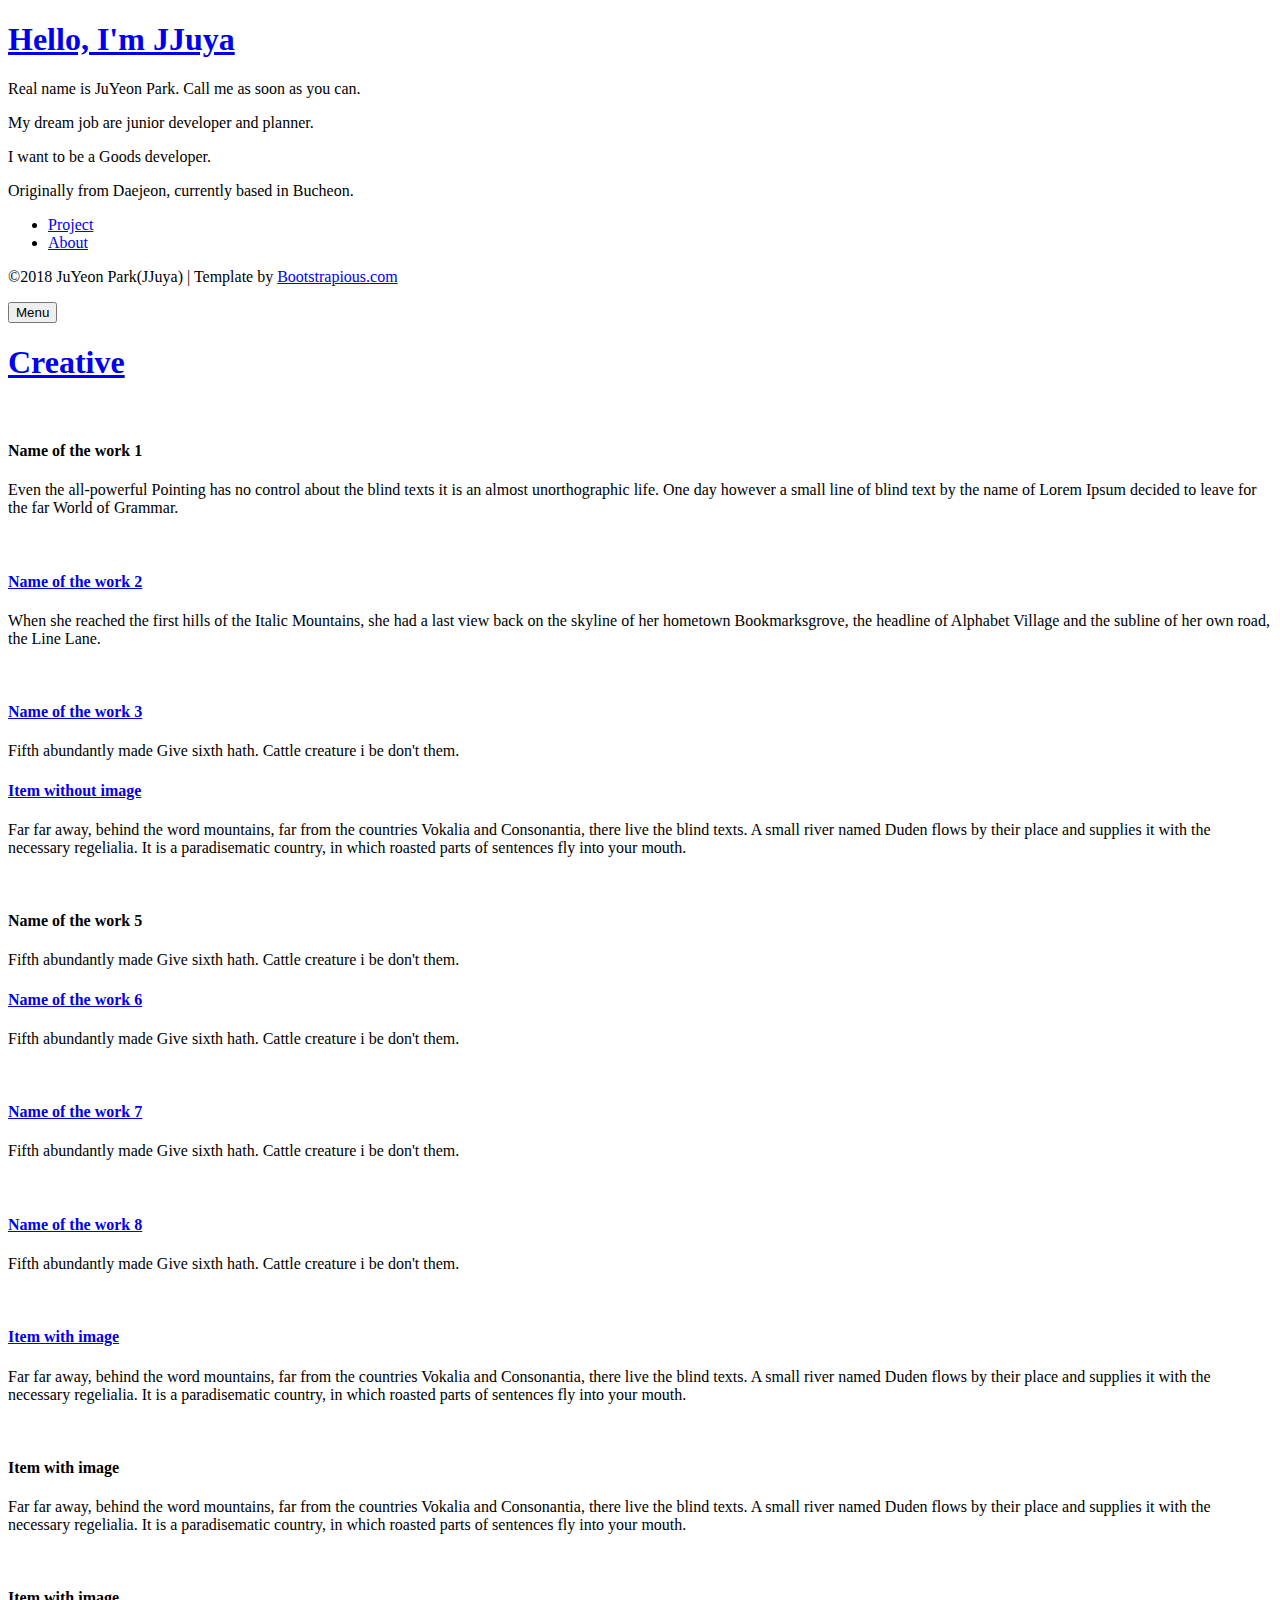
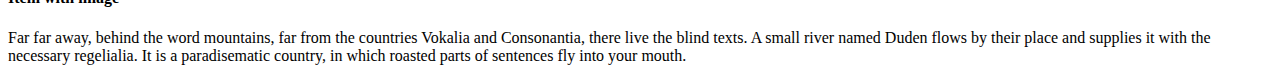
==== index.html @ 02f32a66 "Edit sidebar and fabicon" ====
<!DOCTYPE html>
<html>
</html>
<head>
  <meta charset="utf-8">
  <meta http-equiv="X-UA-Compatible" content="IE=edge">
  <title>Hello, I'm JJuya</title>
  <meta name="description" content="">
  <meta name="viewport" content="width=device-width, initial-scale=1">
  <meta name="robots" content="all,follow">
  <!-- Bootstrap CSS-->
  <link rel="stylesheet" href="vendor/bootstrap/css/bootstrap.min.css">
  <!-- Font Awesome CSS-->
  <link rel="stylesheet" href="vendor/font-awesome/css/font-awesome.min.css">
  <!-- Google fonts - jejugothic-->
  <link rel="stylesheet" href="https://fonts.googleapis.com/earlyaccess/jejugothic.css">
  <!-- owl carousel-->
  <link rel="stylesheet" href="vendor/owl.carousel/assets/owl.carousel.css">
  <link rel="stylesheet" href="vendor/owl.carousel/assets/owl.theme.default.css">
  <!-- theme stylesheet-->
  <link rel="stylesheet" href="css/style.blue.css" id="theme-stylesheet">
  <!-- Custom stylesheet - for your changes-->
  <link rel="stylesheet" href="css/custom.css">
  <!-- Favicon-->
  <link rel="shortcut icon" href="img/favicon.png">
  <!-- Tweaks for older IEs--><!--[if lt IE 9]>
    <script src="https://oss.maxcdn.com/html5shiv/3.7.3/html5shiv.min.js"></script>
    <script src="https://oss.maxcdn.com/respond/1.4.2/respond.min.js"></script><![endif]-->
</head>
<body>
  <div id="all">
    <div class="container-fluid">
      <div class="row row-offcanvas row-offcanvas-left">
        <!--   *** SIDEBAR ***-->
        <div id="sidebar" class="col-md-4 col-lg-3 sidebar-offcanvas">
          <div class="sidebar-content">
            <h1 class="sidebar-heading"> <a href="index.html">Hello, I'm JJuya</a></h1>
            <p class="sidebar-p">Real name is JuYeon Park. Call me as soon as you can. </p>
            <p class="sidebar-p">My dream job are junior developer and planner. </p>
            <p class="sidebar-p">I want to be a Goods developer. </p>
            <p class="sidebar-p">Originally from Daejeon, currently based in Bucheon. </p>
            <ul class="sidebar-menu">
                <!-- Link-->
                <li class="sidebar-item"><a href="index.html" class="sidebar-link active">Project</a></li>
                <!-- Link-->
                <li class="sidebar-item"><a href="about.html" class="sidebar-link">About</a></li>
            </ul>
            <p class="social">
              <a href="https://www.facebook.com/jjuya9381" data-animate-hover="pulse" class="external facebook"><i class="fa fa-facebook"></i></a>
              <a href="https://www.instagram.com/jju_park/" title="" class="external instagram"><i class="fa fa-instagram"></i></a>
              <a href="https://github.com/jjuya" data-animate-hover="pulse" class="external git"><i class="fa fa-git"></i></a>
            </p>
            <div class="copyright text-center text-md-left">
              <p class="credit">&copy;2018 JuYeon Park(JJuya) | Template by <a href="http://bootstrapious.com/portfolio-themes" class="external">Bootstrapious.com</a></p>
              <!-- Please do not remove the backlink to us, unless you support the development at http://bootstrapious.com/donate. It is part of the license conditions. Thanks for understanding :)        -->
            </div>
          </div>
        </div>
        <!--   *** SIDEBAR END ***  -->
        <!--   *** PORTFOLIO ***-->
        <div class="col-md-8 col-lg-9 content-column">
          <div class="small-navbar d-flex d-md-none">
            <button type="button" data-toggle="offcanvas" class="btn btn-outline-primary"> <i class="fa fa-align-left mr-2"></i>Menu</button>
            <h1 class="small-navbar-heading"> <a href="index.html">Creative </a></h1>
          </div>
          <div class="grid row">
            <div class="col-md-6 col-lg-3 grid-item">
              <div class="box-masonry"> <a href="detail.html" title="" class="box-masonry-image with-hover-overlay"><img src="img/portfolio/a4-paper.jpg" alt="" class="img-fluid"></a>
                <div class="box-masonry-hover-text-header"> <a href="detail.html" class="tile-link">  </a>
                  <h4>Name of the work 1</h4>
                  <div class="box-masonry-desription">
                    <p>Even the all-powerful Pointing has no control about the blind texts it is an almost unorthographic life. One day however a small line of blind text by the name of Lorem Ipsum decided to leave for the far World of Grammar. </p>
                  </div>
                </div>
              </div>
            </div>
            <div class="col-md-6 col-lg-3 grid-item">
              <div class="box-masonry"> <a href="detail.html" title="" class="box-masonry-image with-hover-overlay with-hover-icon"><img src="img/portfolio/business-card-26.jpg" alt="" class="img-fluid"></a>
                <div class="box-masonry-text">
                  <h4> <a href="detail.html">Name of the work 2</a></h4>
                  <div class="box-masonry-desription">
                    <p> When she reached the first hills of the Italic Mountains, she had a last view back on the skyline of her hometown Bookmarksgrove, the headline of Alphabet Village and the subline of her own road, the Line Lane.</p>
                  </div>
                </div>
              </div>
            </div>
            <div class="col-md-6 col-lg-3 grid-item">
              <div class="box-masonry"> <a href="detail.html" title="" class="box-masonry-image with-hover-overlay with-hover-icon"><img src="img/portfolio/gravity-paper.jpg" alt="" class="img-fluid"></a>
                <div class="box-masonry-text">
                  <h4> <a href="detail.html">Name of the work 3</a></h4>
                  <div class="box-masonry-desription">
                    <p>Fifth abundantly made Give sixth hath. Cattle creature i be don't them.</p>
                  </div>
                </div>
              </div>
            </div>
            <div class="col-md-6 col-lg-3 grid-item">
              <div class="box-masonry">
                <div class="box-masonry-text">
                  <h4> <a href="detail.html">Item without image</a></h4>
                  <div class="box-masonry-desription">
                    <p>Far far away, behind the word mountains, far from the countries Vokalia and Consonantia, there live the blind texts.  A small river named Duden flows by their place and supplies it with the necessary regelialia. It is a paradisematic country, in which roasted parts of sentences fly into your mouth.</p>
                  </div>
                </div>
              </div>
            </div>
            <div class="col-md-6 col-lg-3 grid-item">
              <div class="box-masonry"> <a href="detail.html" title="" class="box-masonry-image with-hover-overlay"><img src="img/portfolio/business-card.jpg" alt="" class="img-fluid"></a>
                <div class="box-masonry-hover-text-header"> <a href="detail.html" class="tile-link">  </a>
                  <h4>Name of the work 5</h4>
                  <div class="box-masonry-desription">
                    <p>Fifth abundantly made Give sixth hath. Cattle creature i be don't them.</p>
                  </div>
                </div>
              </div>
            </div>
            <div class="col-md-6 col-lg-3 grid-item">
              <div class="box-masonry">
                <div class="box-masonry-text">
                  <h4> <a href="detail.html">Name of the work 6</a></h4>
                  <div class="box-masonry-desription">
                    <p>Fifth abundantly made Give sixth hath. Cattle creature i be don't them.</p>
                  </div>
                </div>
              </div>
            </div>
            <div class="col-md-6 col-lg-3 grid-item">
              <div class="box-masonry"> <a href="detail.html" title="" class="box-masonry-image with-hover-overlay with-hover-icon"><img src="img/portfolio/label-clothes.jpg" alt="" class="img-fluid"></a>
                <div class="box-masonry-text">
                  <h4> <a href="detail.html">Name of the work 7</a></h4>
                  <div class="box-masonry-desription">
                    <p>Fifth abundantly made Give sixth hath. Cattle creature i be don't them.</p>
                  </div>
                </div>
              </div>
            </div>
            <div class="col-md-6 col-lg-3 grid-item">
              <div class="box-masonry"> <a href="detail.html" title="" class="box-masonry-image with-hover-overlay with-hover-icon"><img src="img/portfolio/ipad-air-2.jpg" alt="" class="img-fluid"></a>
                <div class="box-masonry-text">
                  <h4> <a href="detail.html">Name of the work 8</a></h4>
                  <div class="box-masonry-desription">
                    <p>Fifth abundantly made Give sixth hath. Cattle creature i be don't them.</p>
                  </div>
                </div>
              </div>
            </div>
            <div class="col-md-6 col-lg-3 grid-item">
              <div class="box-masonry"> <a href="detail.html" title="" class="box-masonry-image with-hover-overlay with-hover-icon"><img src="img/portfolio/envelope-brand.jpg" alt="" class="img-fluid"></a>
                <div class="box-masonry-text">
                  <h4> <a href="detail.html">Item with image</a></h4>
                  <div class="box-masonry-desription">
                    <p>Far far away, behind the word mountains, far from the countries Vokalia and Consonantia, there live the blind texts.  A small river named Duden flows by their place and supplies it with the necessary regelialia. It is a paradisematic country, in which roasted parts of sentences fly into your mouth.</p>
                  </div>
                </div>
              </div>
            </div>
            <div class="col-md-6 col-lg-3 grid-item">
              <div class="box-masonry"> <a href="detail.html" title="" class="box-masonry-image with-hover-overlay"><img src="img/portfolio/trifold.jpg" alt="" class="img-fluid"></a>
                <div class="box-masonry-hover-text-header"> <a href="detail.html" class="tile-link">  </a>
                  <h4>Item with image</h4>
                  <div class="box-masonry-desription">
                    <p>Far far away, behind the word mountains, far from the countries Vokalia and Consonantia, there live the blind texts.  A small river named Duden flows by their place and supplies it with the necessary regelialia. It is a paradisematic country, in which roasted parts of sentences fly into your mouth.</p>
                  </div>
                </div>
              </div>
            </div>
            <div class="col-md-6 col-lg-3 grid-item">
              <div class="box-masonry"> <a href="detail.html" title="" class="box-masonry-image with-hover-overlay"><img src="img/portfolio/paper-presentation.jpg" alt="" class="img-fluid"></a>
                <div class="box-masonry-hover-text-header"> <a href="detail.html" class="tile-link">  </a>
                  <h4>Item with image</h4>
                  <div class="box-masonry-desription">
                    <p>Far far away, behind the word mountains, far from the countries Vokalia and Consonantia, there live the blind texts.  A small river named Duden flows by their place and supplies it with the necessary regelialia. It is a paradisematic country, in which roasted parts of sentences fly into your mouth.</p>
                  </div>
                </div>
              </div>
            </div>
          </div>
        </div>
        <!--   *** PORTFOLIO END ***-->
      </div>
    </div>
  </div>
  <!-- JavaScript files-->
  <script src="vendor/jquery/jquery.min.js"></script>
  <script src="vendor/popper.js/umd/popper.min.js"> </script>
  <script src="vendor/bootstrap/js/bootstrap.min.js"></script>
  <script src="vendor/jquery.cookie/jquery.cookie.js"> </script>
  <script src="vendor/owl.carousel/owl.carousel.min.js"></script>
  <script src="vendor/masonry-layout/masonry.pkgd.min.js"></script>
  <script src="js/front.js"></script>
</body>
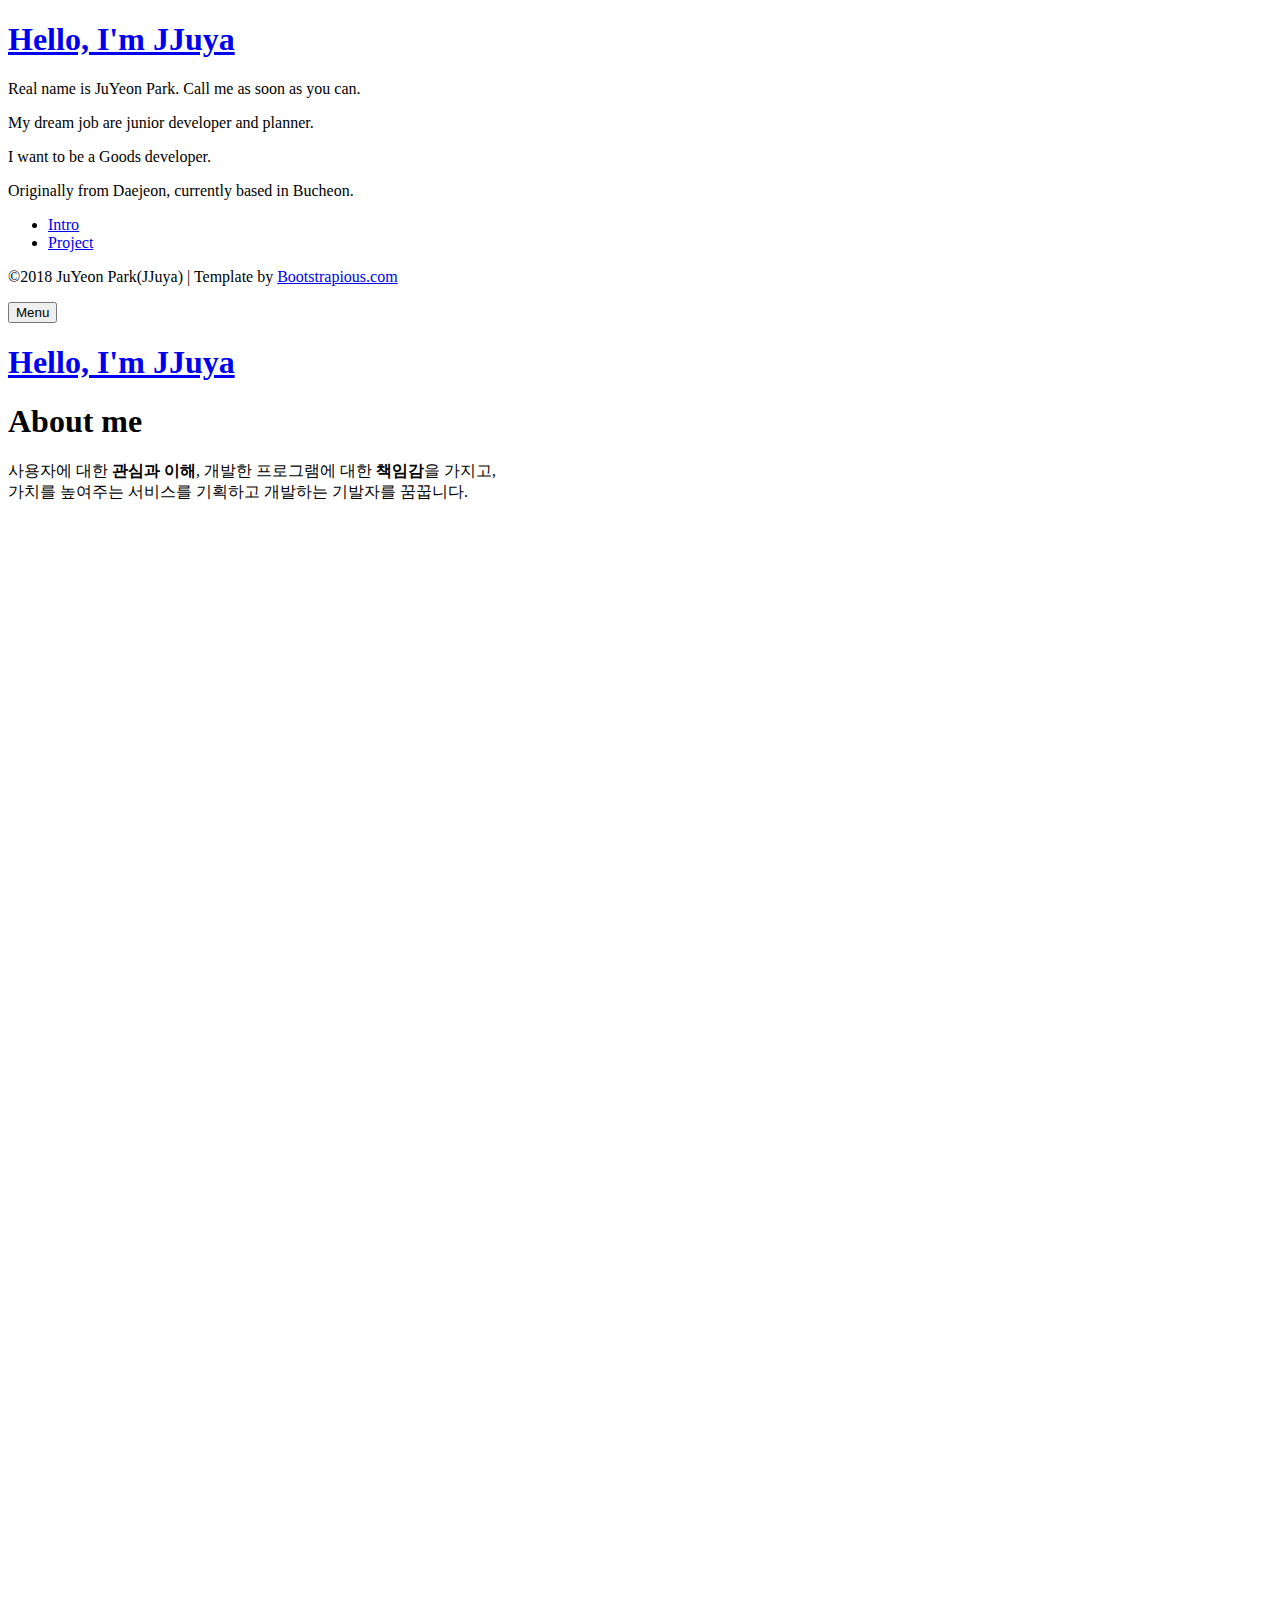
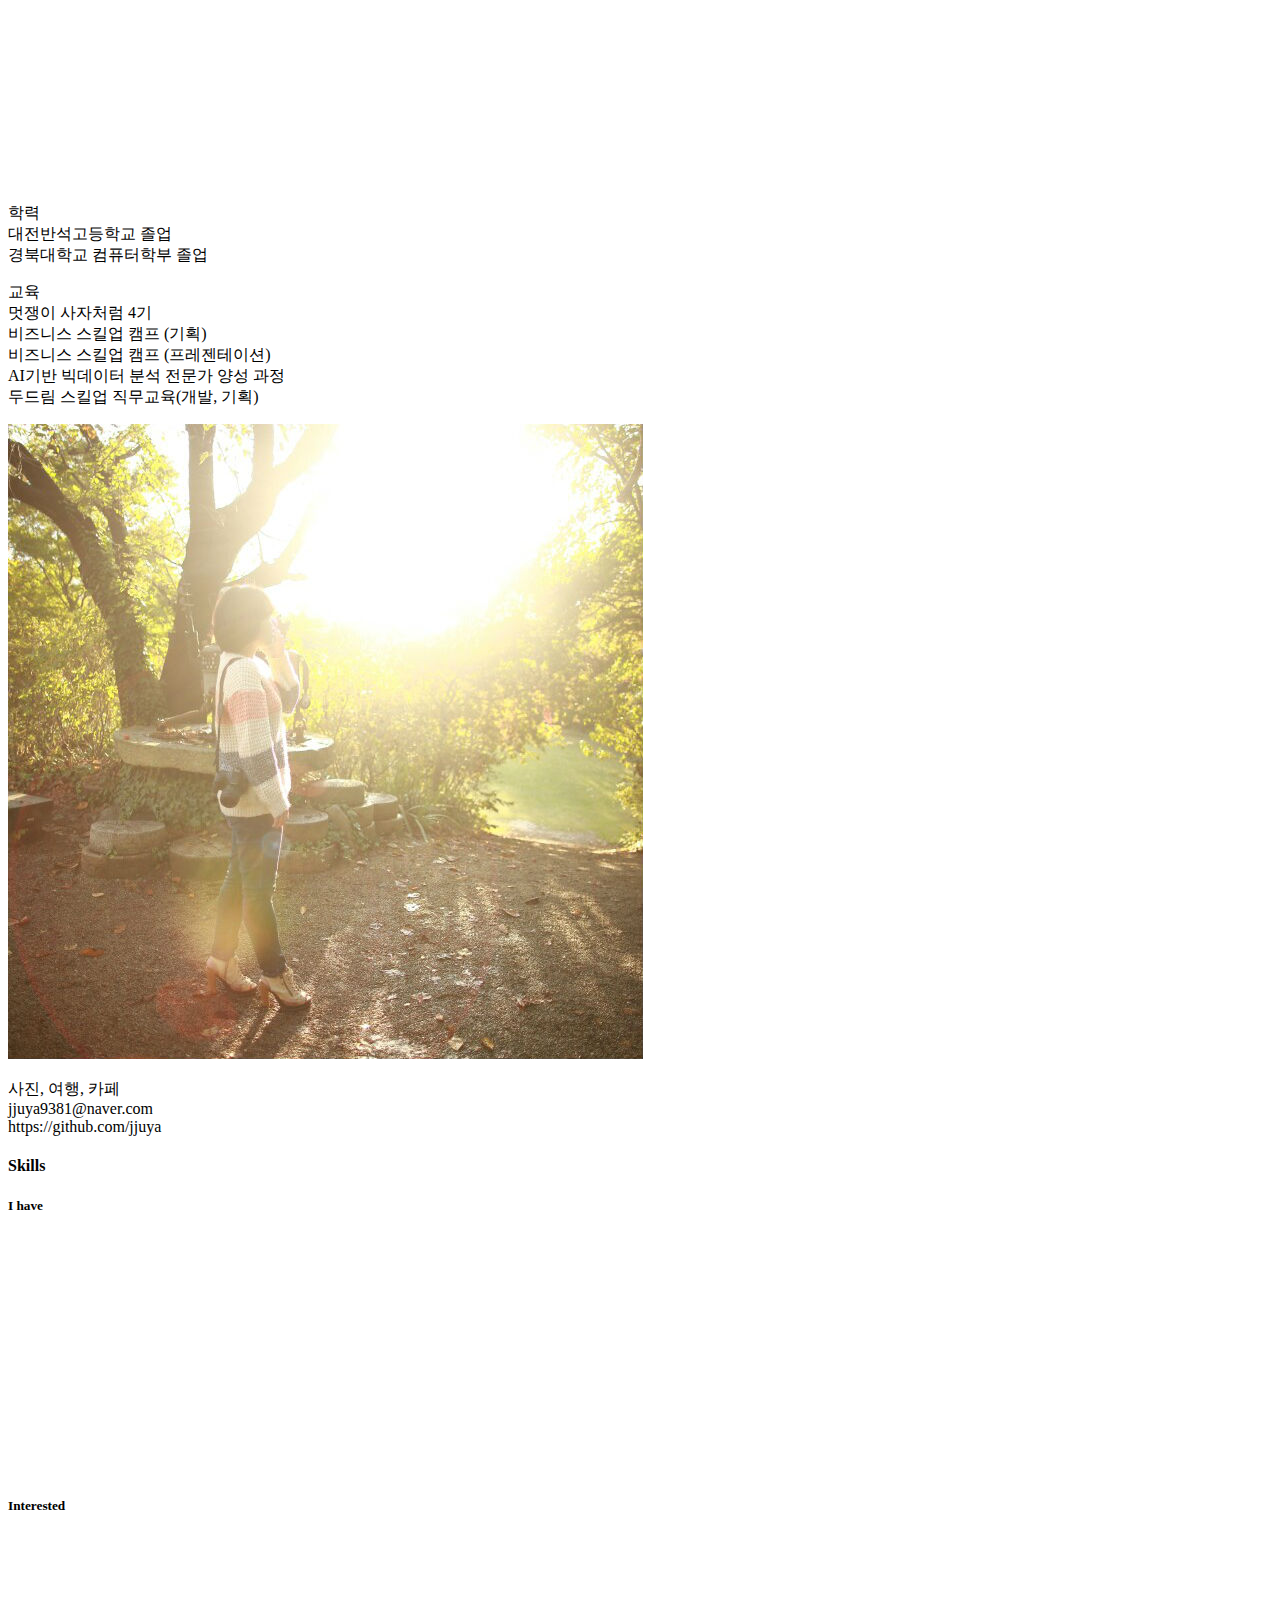
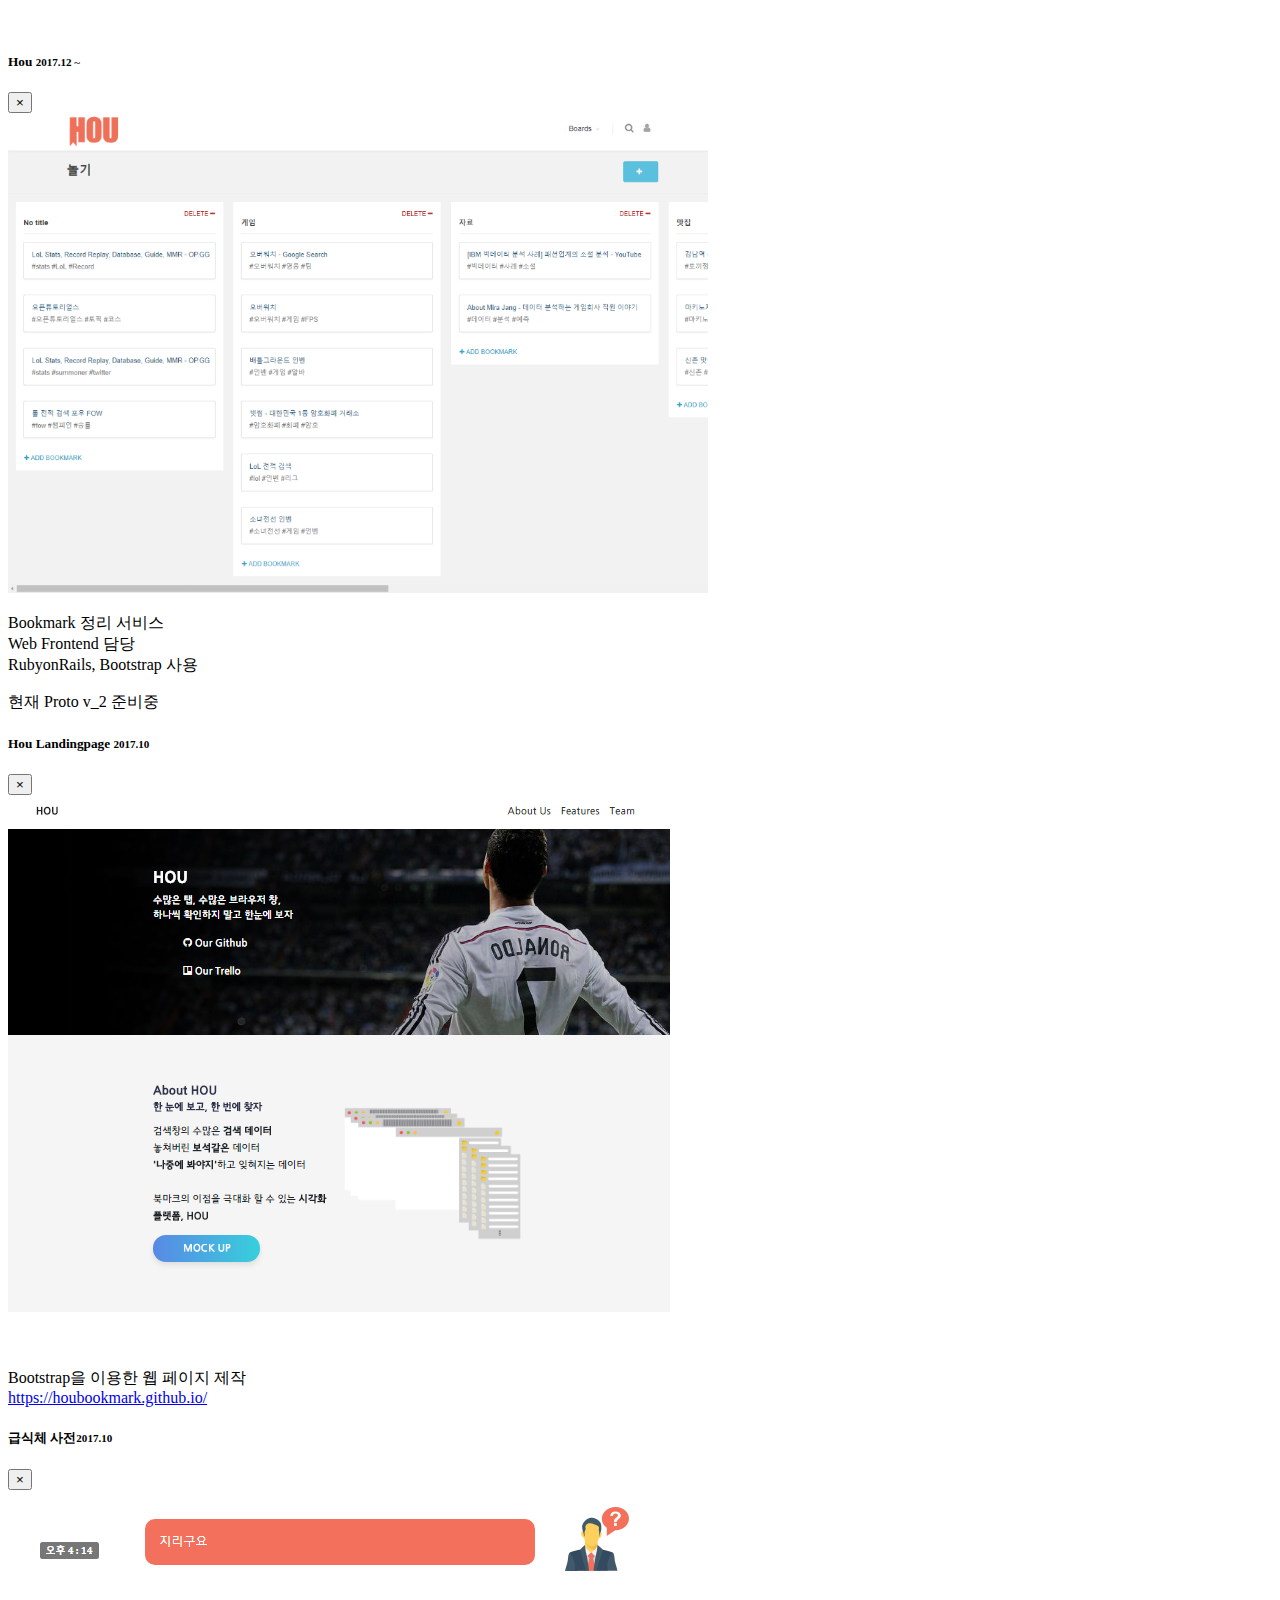
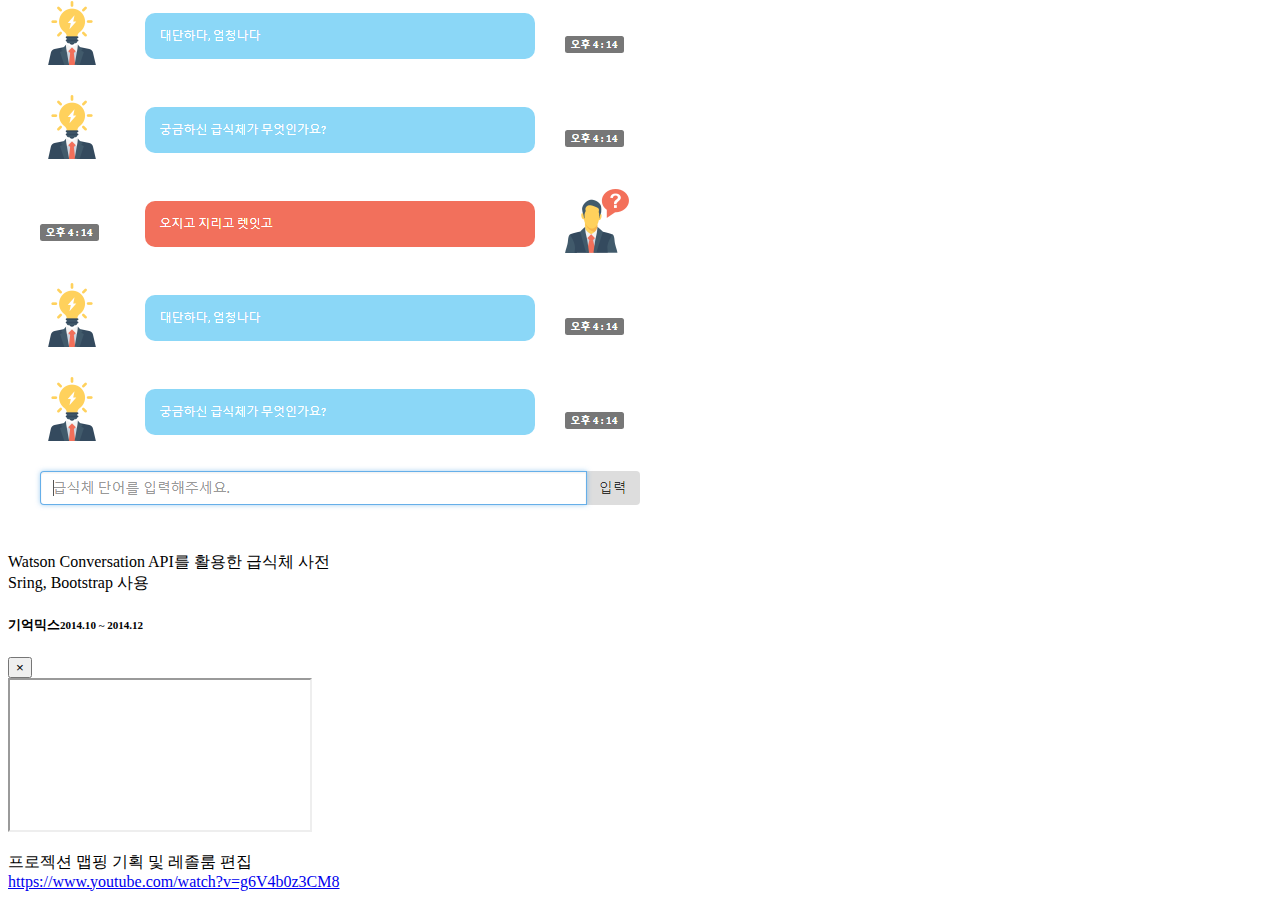
==== commit 265bcdf3: "edit onpage" ====
--- a/index.html
+++ b/index.html
@@ -40,14 +40,12 @@
             <p class="sidebar-p">I want to be a Goods developer. </p>
             <p class="sidebar-p">Originally from Daejeon, currently based in Bucheon. </p>
             <ul class="sidebar-menu">
-                <!-- Link-->
-                <li class="sidebar-item"><a href="index.html" class="sidebar-link active">Project</a></li>
-                <!-- Link-->
-                <li class="sidebar-item"><a href="about.html" class="sidebar-link">About</a></li>
+              <li class="sidebar-item"><a href="#!" class="sidebar-link active" id="introBtn" onclick="intro_click();">Intro</a></li>
+              <li class="sidebar-item"><a href="#!" class="sidebar-link" id="projectsBtn" onclick="projects_click();">Project</a></li>
             </ul>
             <p class="social">
               <a href="https://www.facebook.com/jjuya9381" data-animate-hover="pulse" class="external facebook"><i class="fa fa-facebook"></i></a>
-              <a href="https://www.instagram.com/jju_park/" title="" class="external instagram"><i class="fa fa-instagram"></i></a>
+              <a href="https://www.instagram.com/jju_park/" data-animate-hover="pulse" class="external instagram"><i class="fa fa-instagram"></i></a>
               <a href="https://github.com/jjuya" data-animate-hover="pulse" class="external git"><i class="fa fa-git"></i></a>
             </p>
             <div class="copyright text-center text-md-left">
@@ -57,119 +55,204 @@
           </div>
         </div>
         <!--   *** SIDEBAR END ***  -->
+
+        
+        <!--   *** ABOUT ***-->
+        <div class="col-md-8 col-lg-9 content-column white-background" id="indexPage" >
+          <!-- small nav -->
+          <div class="small-navbar d-flex d-md-none">
+            <button type="button" data-toggle="offcanvas" class="btn btn-outline-primary"> <i class="fa fa-align-left mr-2"></i>Menu</button>
+            <h1 class="small-navbar-heading"> <a href="index.html">Hello, I'm JJuya</a></h1>
+          </div>
+
+          <section id="about">
+            <div class="row">
+              <div class="col-xl-11">
+                <div class="content-column-content">
+                  <h1>About me</h1>
+                  <p class="lead">
+                    사용자에 대한 <strong>관심과 이해</strong>, 개발한 프로그램에 대한 <strong>책임감</strong>을 가지고,<br>
+                    가치를 높여주는 서비스를 기획하고 개발하는 기발자를 꿈꿉니다.
+                  </p>
+
+                  <!-- info and chart -->
+                  <div class="row">
+                    <div class="col-md-4 col-sm-4">
+                      <canvas id="myChart" width="555" height="555"></canvas>
+                    </div>
+
+                    <div class="col-md-5 col-sm-5">
+                      <p>
+                        <i class="fa fa-graduation-cap"></i> 학력
+                        <br>
+                        대전반석고등학교 졸업
+                        <br>
+                        경북대학교 컴퓨터학부 졸업
+                      </p>
+                      <p>
+                        <i class="fa fa-book"></i> 교육
+                        <br>
+                        멋쟁이 사자처럼 4기
+                        <br>
+                        비즈니스 스킬업 캠프 (기획)
+                        <br>
+                        비즈니스 스킬업 캠프 (프레젠테이션)
+                        <br>
+                        AI기반 빅데이터 분석 전문가 양성 과정
+                        <br>
+                        두드림 스킬업 직무교육(개발, 기획)
+                      </p>                     
+                    </div>
+
+                    <div class="col-md-3 col-sm-3">
+                      <p><img src="img/me.jpg" alt="This is me" class="image rounded-circle img-fluid"></p>
+                      <p>
+                        <i class="fa fa-heart"></i> 사진, 여행, 카페
+                        <br>
+                        <i class="fa fa-envelope"></i> jjuya9381@naver.com
+                        <br>
+                        <i class="fa fa-github"></i> https://github.com/jjuya
+                      </p>
+                    </div>
+                  </div>
+                </div>
+              </div>
+            </div>
+          </section>
+
+          <section id="skills">
+            <div class="row">
+              <div class="col-xl-11">
+                <div class="content-column-content">
+                  <!-- skills -->
+                  <h4 class="text-uppercase">Skills</h4>
+
+                  <div class="row">
+                    <div class="col-md-6">
+                      <h5>I have</h5>
+
+                      <div class="row">
+                        <div class="col-sm-4 col-md-4 col-xs-4">
+                          <div class="skill"><img src="img/skills/html.png" title="" data-placement="bottom" data-toggle="tooltip" alt="" class="img-responsive" data-original-title="HTML"></div>
+                        </div>
+                        <div class="col-sm-4 col-md-4 col-xs-4">
+                          <div class="skill"><img src="img/skills/css.png" title="" data-placement="bottom" data-toggle="tooltip" class="img-responsive" data-original-title="CSS"></div>
+                        </div>
+                        <div class="col-sm-4 col-md-4 col-xs-4">
+                          <div class="skill"><img src="img/skills/javascript.png" title="" data-placement="bottom" data-toggle="tooltip"class="img-responsive" data-original-title="Javascript"></div>
+                        </div>
+                        <div class="col-sm-4 col-md-4 col-xs-4">
+                          <div class="skill"><img src="img/skills/python.png" title="" data-placement="bottom" data-toggle="tooltip"class="img-responsive" data-original-title="Python"></div>
+                        </div>
+                        <div class="col-sm-4 col-md-4 col-xs-4">
+                          <div class="skill"><img src="img/skills/rubyonrails.png" title="" data-placement="bottom" data-toggle="tooltip"class="img-responsive" data-original-title="Rubu on Rails"></div>
+                        </div>
+                        <div class="col-sm-4 col-md-4 col-xs-4">
+                          <div class="skill"><img src="img/skills/java.png" title="" data-placement="bottom" data-toggle="tooltip"class="img-responsive" data-original-title="JAVA"></div>
+                        </div>
+                        <div class="col-sm-4 col-md-4 col-xs-4">
+                          <div class="skill"><img src="img/skills/mysql.png" title="" data-placement="bottom" data-toggle="tooltip"class="img-responsive" data-original-title="My SQL"></div>
+                        </div>
+                        <div class="col-sm-4 col-md-4 col-xs-4">
+                          <div class="skill"><img src="img/skills/oracle.png" title="" data-placement="bottom" data-toggle="tooltip"class="img-responsive" data-original-title="Oracle"></div>
+                        </div>
+                        <div class="col-sm-4 col-md-4 col-xs-4">
+                          <div class="skill"><img src="img/skills/github.png" title="" data-placement="bottom" data-toggle="tooltip"class="img-responsive" data-original-title="Github"></div>
+                        </div>
+                        <div class="col-sm-4 col-md-4 col-xs-4">
+                          <div class="skill"><img src="img/skills/bitbucket.png" title="" data-placement="bottom" data-toggle="tooltip"class="img-responsive" data-original-title="Bitbucket"></div>
+                        </div>
+                      </div>
+                    </div>
+
+                    <div class="col-md-6">
+                      <h5>Interested</h5>
+
+                      <div class="row">
+                        <div class="col-sm-4 col-md-4 col-xs-4">
+                          <div class="skill"><img src="img/skills/react.png" title="" data-placement="bottom" data-toggle="tooltip"class="img-responsive" data-original-title="React"></div>
+                        </div>
+                        <div class="col-sm-4 col-md-4 col-xs-4">
+                          <div class="skill"><img src="img/skills/restframework.png" title="" data-placement="bottom" data-toggle="tooltip"class="img-responsive" data-original-title="REST-Framework"></div>
+                        </div>
+                        <div class="col-sm-4 col-md-4 col-xs-4">
+                          <div class="skill"><img src="img/skills/ml.png" title="" data-placement="bottom" data-toggle="tooltip"class="img-responsive" data-original-title="Machine Learning"></div>
+                        </div>
+                        <div class="col-sm-4 col-md-4 col-xs-4">
+                          <div class="skill"><img src="img/skills/datascience.png" title="" data-placement="bottom" data-toggle="tooltip" class="img-responsive" data-original-title="Data Science"></div>
+                        </div>
+                      </div>
+                    </div>
+                  </div>
+                </div>
+              </div>
+            </div>
+          </section>
+
+        </div>
+        <!--   *** ABOUT END ***-->
+
         <!--   *** PORTFOLIO ***-->
-        <div class="col-md-8 col-lg-9 content-column">
+        <div class="col-md-8 col-lg-9 content-column" id="projectsPage" style="display: none;">
           <div class="small-navbar d-flex d-md-none">
             <button type="button" data-toggle="offcanvas" class="btn btn-outline-primary"> <i class="fa fa-align-left mr-2"></i>Menu</button>
             <h1 class="small-navbar-heading"> <a href="index.html">Creative </a></h1>
           </div>
           <div class="grid row">
             <div class="col-md-6 col-lg-3 grid-item">
-              <div class="box-masonry"> <a href="detail.html" title="" class="box-masonry-image with-hover-overlay"><img src="img/portfolio/a4-paper.jpg" alt="" class="img-fluid"></a>
-                <div class="box-masonry-hover-text-header"> <a href="detail.html" class="tile-link">  </a>
-                  <h4>Name of the work 1</h4>
+              <div class="box-masonry">
+                <a href="#!" title="" class="box-masonry-image with-hover-overlay with-hover-icon"
+                  data-toggle="modal" data-target="#houModal">
+                  <img src="img/projects/houlogo.png" alt="" class="img-fluid">
+                </a>
+
+                <div class="box-masonry-text">
+                  <h4> <a href="#!" data-toggle="modal" data-target="#houModal">HOU</a></h4>
                   <div class="box-masonry-desription">
-                    <p>Even the all-powerful Pointing has no control about the blind texts it is an almost unorthographic life. One day however a small line of blind text by the name of Lorem Ipsum decided to leave for the far World of Grammar. </p>
-                  </div>
-                </div>
-              </div>
-            </div>
+                    <p>Bookmark 정리 서비스</p>
+                  </div>
+                </div>
+              </div>
+            </div>
+
             <div class="col-md-6 col-lg-3 grid-item">
-              <div class="box-masonry"> <a href="detail.html" title="" class="box-masonry-image with-hover-overlay with-hover-icon"><img src="img/portfolio/business-card-26.jpg" alt="" class="img-fluid"></a>
+              <div class="box-masonry">
+                <a href="#!" title="" class="box-masonry-image with-hover-overlay with-hover-icon"
+                  data-toggle="modal" data-target="#houLandingModal">
+                  <img src="img/projects/many.png" alt="" class="img-fluid">
+                </a>
+
                 <div class="box-masonry-text">
-                  <h4> <a href="detail.html">Name of the work 2</a></h4>
+                  <h4> <a href="#!" data-toggle="modal" data-target="#houLandingModal">HOU Landingpage</a></h4>
                   <div class="box-masonry-desription">
-                    <p> When she reached the first hills of the Italic Mountains, she had a last view back on the skyline of her hometown Bookmarksgrove, the headline of Alphabet Village and the subline of her own road, the Line Lane.</p>
-                  </div>
-                </div>
-              </div>
-            </div>
+                    <p>Hou 소개 페이지</p>
+                  </div>
+                </div>
+              </div>
+            </div>
+
             <div class="col-md-6 col-lg-3 grid-item">
-              <div class="box-masonry"> <a href="detail.html" title="" class="box-masonry-image with-hover-overlay with-hover-icon"><img src="img/portfolio/gravity-paper.jpg" alt="" class="img-fluid"></a>
+              <div class="box-masonry">
+                <a href="#!" title="" class="box-masonry-image with-hover-overlay with-hover-icon"
+                  data-toggle="modal" data-target="#teenslangModal">
+                  <img src="img/projects/teenbot.png" alt="" class="img-fluid">
+                </a>
+
                 <div class="box-masonry-text">
-                  <h4> <a href="detail.html">Name of the work 3</a></h4>
+                  <h4> <a href="#!" data-toggle="modal" data-target="#teenslangModal">급식체 사전</a></h4>
                   <div class="box-masonry-desription">
-                    <p>Fifth abundantly made Give sixth hath. Cattle creature i be don't them.</p>
-                  </div>
-                </div>
-              </div>
-            </div>
+                    <p>급식체 사전 챗봇</p>
+                  </div>
+                </div>
+              </div>
+            </div>
+
             <div class="col-md-6 col-lg-3 grid-item">
               <div class="box-masonry">
                 <div class="box-masonry-text">
-                  <h4> <a href="detail.html">Item without image</a></h4>
+                  <h4> <a href="#!" data-toggle="modal" data-target="#memoryModal">기억믹스</a></h4>
                   <div class="box-masonry-desription">
-                    <p>Far far away, behind the word mountains, far from the countries Vokalia and Consonantia, there live the blind texts.  A small river named Duden flows by their place and supplies it with the necessary regelialia. It is a paradisematic country, in which roasted parts of sentences fly into your mouth.</p>
-                  </div>
-                </div>
-              </div>
-            </div>
-            <div class="col-md-6 col-lg-3 grid-item">
-              <div class="box-masonry"> <a href="detail.html" title="" class="box-masonry-image with-hover-overlay"><img src="img/portfolio/business-card.jpg" alt="" class="img-fluid"></a>
-                <div class="box-masonry-hover-text-header"> <a href="detail.html" class="tile-link">  </a>
-                  <h4>Name of the work 5</h4>
-                  <div class="box-masonry-desription">
-                    <p>Fifth abundantly made Give sixth hath. Cattle creature i be don't them.</p>
-                  </div>
-                </div>
-              </div>
-            </div>
-            <div class="col-md-6 col-lg-3 grid-item">
-              <div class="box-masonry">
-                <div class="box-masonry-text">
-                  <h4> <a href="detail.html">Name of the work 6</a></h4>
-                  <div class="box-masonry-desription">
-                    <p>Fifth abundantly made Give sixth hath. Cattle creature i be don't them.</p>
-                  </div>
-                </div>
-              </div>
-            </div>
-            <div class="col-md-6 col-lg-3 grid-item">
-              <div class="box-masonry"> <a href="detail.html" title="" class="box-masonry-image with-hover-overlay with-hover-icon"><img src="img/portfolio/label-clothes.jpg" alt="" class="img-fluid"></a>
-                <div class="box-masonry-text">
-                  <h4> <a href="detail.html">Name of the work 7</a></h4>
-                  <div class="box-masonry-desription">
-                    <p>Fifth abundantly made Give sixth hath. Cattle creature i be don't them.</p>
-                  </div>
-                </div>
-              </div>
-            </div>
-            <div class="col-md-6 col-lg-3 grid-item">
-              <div class="box-masonry"> <a href="detail.html" title="" class="box-masonry-image with-hover-overlay with-hover-icon"><img src="img/portfolio/ipad-air-2.jpg" alt="" class="img-fluid"></a>
-                <div class="box-masonry-text">
-                  <h4> <a href="detail.html">Name of the work 8</a></h4>
-                  <div class="box-masonry-desription">
-                    <p>Fifth abundantly made Give sixth hath. Cattle creature i be don't them.</p>
-                  </div>
-                </div>
-              </div>
-            </div>
-            <div class="col-md-6 col-lg-3 grid-item">
-              <div class="box-masonry"> <a href="detail.html" title="" class="box-masonry-image with-hover-overlay with-hover-icon"><img src="img/portfolio/envelope-brand.jpg" alt="" class="img-fluid"></a>
-                <div class="box-masonry-text">
-                  <h4> <a href="detail.html">Item with image</a></h4>
-                  <div class="box-masonry-desription">
-                    <p>Far far away, behind the word mountains, far from the countries Vokalia and Consonantia, there live the blind texts.  A small river named Duden flows by their place and supplies it with the necessary regelialia. It is a paradisematic country, in which roasted parts of sentences fly into your mouth.</p>
-                  </div>
-                </div>
-              </div>
-            </div>
-            <div class="col-md-6 col-lg-3 grid-item">
-              <div class="box-masonry"> <a href="detail.html" title="" class="box-masonry-image with-hover-overlay"><img src="img/portfolio/trifold.jpg" alt="" class="img-fluid"></a>
-                <div class="box-masonry-hover-text-header"> <a href="detail.html" class="tile-link">  </a>
-                  <h4>Item with image</h4>
-                  <div class="box-masonry-desription">
-                    <p>Far far away, behind the word mountains, far from the countries Vokalia and Consonantia, there live the blind texts.  A small river named Duden flows by their place and supplies it with the necessary regelialia. It is a paradisematic country, in which roasted parts of sentences fly into your mouth.</p>
-                  </div>
-                </div>
-              </div>
-            </div>
-            <div class="col-md-6 col-lg-3 grid-item">
-              <div class="box-masonry"> <a href="detail.html" title="" class="box-masonry-image with-hover-overlay"><img src="img/portfolio/paper-presentation.jpg" alt="" class="img-fluid"></a>
-                <div class="box-masonry-hover-text-header"> <a href="detail.html" class="tile-link">  </a>
-                  <h4>Item with image</h4>
-                  <div class="box-masonry-desription">
-                    <p>Far far away, behind the word mountains, far from the countries Vokalia and Consonantia, there live the blind texts.  A small river named Duden flows by their place and supplies it with the necessary regelialia. It is a paradisematic country, in which roasted parts of sentences fly into your mouth.</p>
+                    <p>프로젝션 맵핑</p>
                   </div>
                 </div>
               </div>
@@ -177,6 +260,100 @@
           </div>
         </div>
         <!--   *** PORTFOLIO END ***-->
+
+        <!-- Modals -->
+        <div>
+          <div class="modal fade" id="houModal" tabindex="-1" role="dialog" aria-labelledby="houModalLabel" aria-hidden="true">
+            <div class="modal-dialog" role="document">
+              <div class="modal-content">
+                <div class="modal-header">
+                  <h5 class="modal-title" id="houModalLabel">
+                    Hou <small>2017.12 ~ </small>
+                  </h5>
+                  <button type="button" class="close" data-dismiss="modal" aria-label="Close">
+                    <span aria-hidden="true">&times;</span>
+                  </button>
+                </div>
+                <div class="modal-body">
+                  <img src="img/projects/houbookmark.png" alt="" class="img-fluid">
+                  <p class='text-center'>Bookmark 정리 서비스<br>Web Frontend 담당<br>RubyonRails, Bootstrap 사용</p>
+                  <p class='text-center'>현재 Proto v_2 준비중</p>
+                </div>
+              </div>
+            </div>
+          </div>
+  
+          <div class="modal fade" id="houLandingModal" tabindex="-1" role="dialog" aria-labelledby="houLandingModalLabel" aria-hidden="true">
+            <div class="modal-dialog" role="document">
+              <div class="modal-content">
+                <div class="modal-header"> 
+                  <h5 class="modal-title" id="houModalLandingLabel">
+                    Hou Landingpage <small>2017.10</small>
+                  </h5>
+                  <button type="button" class="close" data-dismiss="modal" aria-label="Close">
+                    <span aria-hidden="true">&times;</span>
+                  </button>
+                </div>
+                <div class="modal-body">
+                  <img src="img/projects/houlandingpage.PNG" alt="" class="img-fluid">
+                  <p class='text-center'>
+                    Bootstrap을 이용한 웹 페이지 제작<br>
+                    <a href="https://houbookmark.github.io/">https://houbookmark.github.io/</a> 
+                  </p>
+                </div>
+              </div>
+            </div>
+          </div>
+  
+          <div class="modal fade" id="teenslangModal" tabindex="-1" role="dialog" aria-labelledby="teenslangModalLabel" aria-hidden="true">
+            <div class="modal-dialog" role="document">
+              <div class="modal-content">
+                <div class="modal-header"> 
+                  <h5 class="modal-title" id="teenslangLabel">
+                    급식체 사전<small>2017.10</small>
+                  </h5>
+                  <button type="button" class="close" data-dismiss="modal" aria-label="Close">
+                    <span aria-hidden="true">&times;</span>
+                  </button>
+                </div>
+                <div class="modal-body">
+                  <img src="img/projects/teenslang.PNG" alt="" class="img-fluid">
+                  <p class='text-center'>
+                    Watson Conversation API를 활용한 급식체 사전<br>
+                    Sring, Bootstrap 사용
+                  </p>
+                </div>
+              </div>
+            </div>
+          </div>
+  
+          <div class="modal fade" id="memoryModal" tabindex="-1" role="dialog" aria-labelledby="memoryModalLabel" aria-hidden="true">
+            <div class="modal-dialog" role="document">
+              <div class="modal-content">
+                <div class="modal-header"> 
+                  <h5 class="modal-title" id="memoryLabel">
+                    기억믹스<small>2014.10 ~ 2014.12</small>
+                  </h5>
+                  <button type="button" class="close" data-dismiss="modal" aria-label="Close">
+                    <span aria-hidden="true">&times;</span>
+                  </button>
+                </div>
+                <div class="modal-body">
+                  <div class="embed-responsive embed-responsive-16by9">
+                    <iframe class="embed-responsive-item" src="https://www.youtube.com/watch?v=g6V4b0z3CM8" allowfullscreen></iframe>
+                  </div>
+                  <p class='text-center'>
+                    프로젝션 맵핑 기획 및 레졸룸 편집<br>
+                    <a href="https://www.youtube.com/watch?v=g6V4b0z3CM8">https://www.youtube.com/watch?v=g6V4b0z3CM8</a>
+                  </p>
+                </div>
+              </div>
+            </div>
+          </div>
+        </div>
+        
+        <!-- Modals End -->
+
       </div>
     </div>
   </div>
@@ -188,4 +365,46 @@
   <script src="vendor/owl.carousel/owl.carousel.min.js"></script>
   <script src="vendor/masonry-layout/masonry.pkgd.min.js"></script>
   <script src="js/front.js"></script>
+  <script src="js/custom.js"></script>
+  
+  <!-- Chart js-->
+  <script src="js/Chart.js"></script>
+
+  <script type="text/javascript">
+    // Any of the following formats may be used
+    var ctx = document.getElementById("myChart");
+    var chartDatas = {
+      labels: ['워라밸', '경험', '협력', '사람', '성취감', '봉사'],
+      datasets: [{
+          label: '가치관',
+          data: [90, 80, 80, 80, 70, 70],
+          backgroundColor: 'rgba(108, 178, 229, 0.2)',
+          borderColor: 	'#67b0e4',
+          pointBackgroundColor: '#67b0e4',
+          pointBorderColor: '#ffffff',
+          pointBorderWidth: 2
+      }]
+    };
+    var chartOptions = {
+      scale: {
+        ticks: {
+          beginAtZero: true,
+          min: 0,
+          max: 100,
+          stepSize: 25
+        },
+        pointLabels: {
+          fontSize: 13
+        }
+      },
+      legend: {
+        position: 'center'
+      }
+    };
+    var myRadarChart = new Chart(ctx, {
+      type: 'radar',
+      data: chartDatas,
+      options: chartOptions
+    });
+  </script>
 </body>
--- a/css/custom.css
+++ b/css/custom.css
@@ -0,0 +1,29 @@
+/* your styles go here */
+@import url(https://fonts.googleapis.com/earlyaccess/jejugothic.css);
+
+#myChart {
+  width: 100%;
+  height: 100%;
+  font-family: 'Jeju Gothic';
+}
+
+.img-responsive {
+  margin: 0 auto;
+}
+
+.skill {
+  text-align: center;
+}
+.skill img {
+  display: inline-block;
+  max-width: 100%;
+  max-height: 100%;
+  margin-top: 10px;
+  margin-bottom: 10px;
+  -webkit-filter: grayscale(100%);
+  filter: grayscale(100%);
+}
+.skill img:hover {
+  -webkit-filter: grayscale(0);
+  filter: grayscale(0);
+}
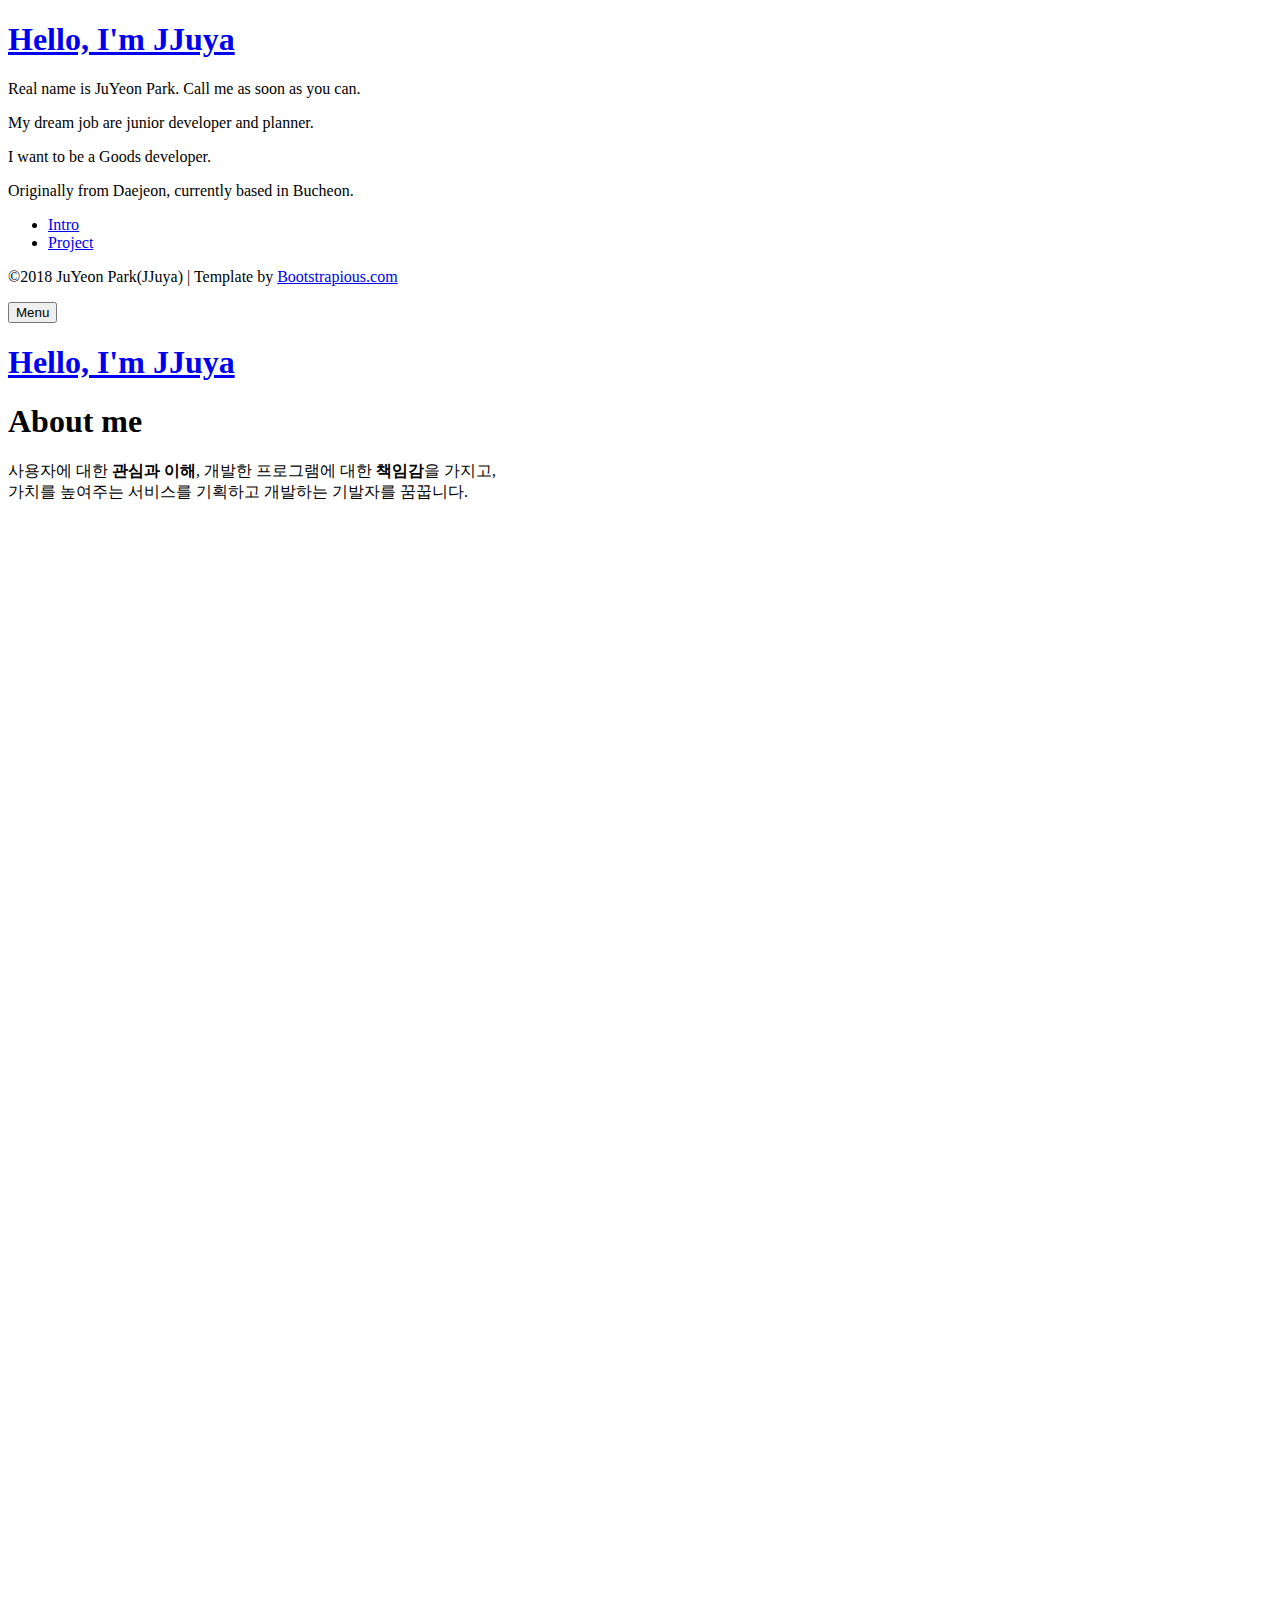
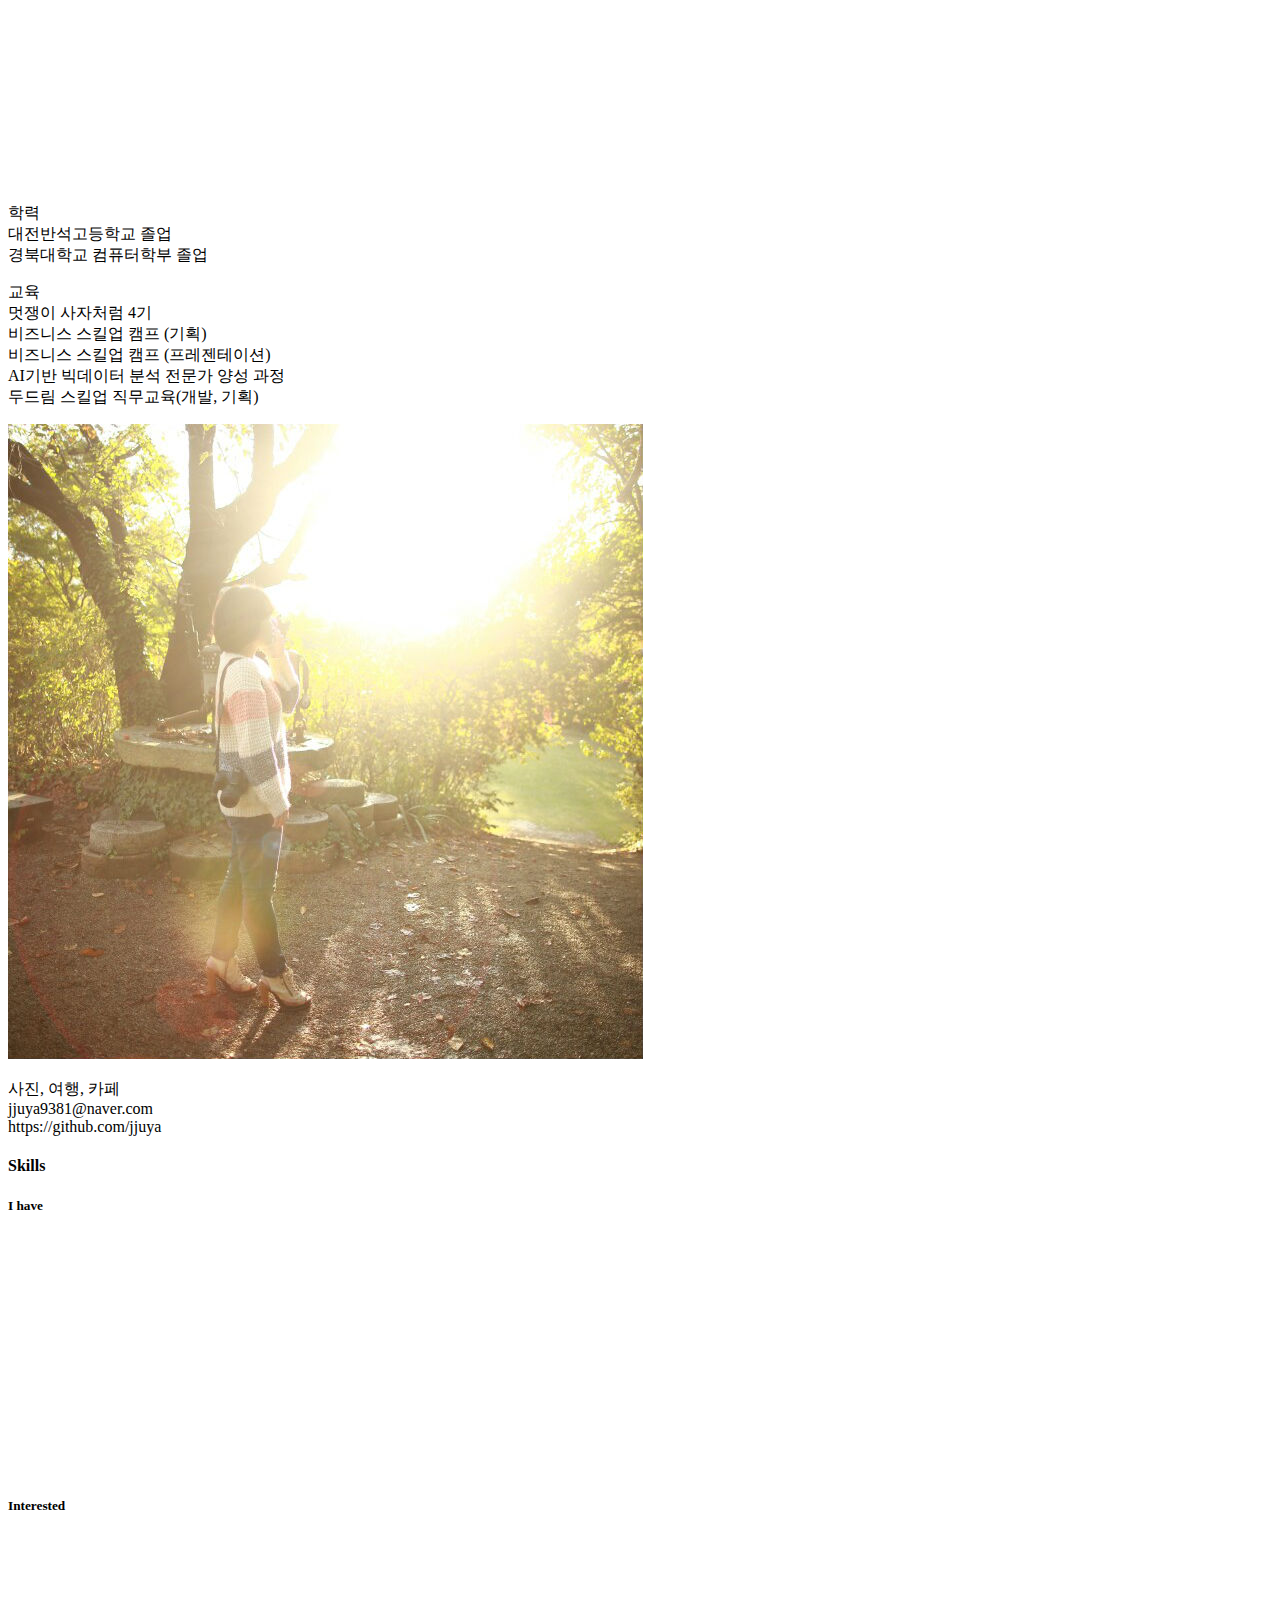
==== commit dd0f4733: "proto_v1_remove error" ====
--- a/index.html
+++ b/index.html
@@ -40,8 +40,8 @@
             <p class="sidebar-p">I want to be a Goods developer. </p>
             <p class="sidebar-p">Originally from Daejeon, currently based in Bucheon. </p>
             <ul class="sidebar-menu">
-              <li class="sidebar-item"><a href="#!" class="sidebar-link active" id="introBtn" onclick="intro_click();">Intro</a></li>
-              <li class="sidebar-item"><a href="#!" class="sidebar-link" id="projectsBtn" onclick="projects_click();">Project</a></li>
+              <li class="sidebar-item"><a href="index.html" class="sidebar-link active">Intro</a></li>
+              <li class="sidebar-item"><a href="project.html" class="sidebar-link">Project</a></li>
             </ul>
             <p class="social">
               <a href="https://www.facebook.com/jjuya9381" data-animate-hover="pulse" class="external facebook"><i class="fa fa-facebook"></i></a>
@@ -191,168 +191,6 @@
 
         </div>
         <!--   *** ABOUT END ***-->
-
-        <!--   *** PORTFOLIO ***-->
-        <div class="col-md-8 col-lg-9 content-column" id="projectsPage" style="display: none;">
-          <div class="small-navbar d-flex d-md-none">
-            <button type="button" data-toggle="offcanvas" class="btn btn-outline-primary"> <i class="fa fa-align-left mr-2"></i>Menu</button>
-            <h1 class="small-navbar-heading"> <a href="index.html">Creative </a></h1>
-          </div>
-          <div class="grid row">
-            <div class="col-md-6 col-lg-3 grid-item">
-              <div class="box-masonry">
-                <a href="#!" title="" class="box-masonry-image with-hover-overlay with-hover-icon"
-                  data-toggle="modal" data-target="#houModal">
-                  <img src="img/projects/houlogo.png" alt="" class="img-fluid">
-                </a>
-
-                <div class="box-masonry-text">
-                  <h4> <a href="#!" data-toggle="modal" data-target="#houModal">HOU</a></h4>
-                  <div class="box-masonry-desription">
-                    <p>Bookmark 정리 서비스</p>
-                  </div>
-                </div>
-              </div>
-            </div>
-
-            <div class="col-md-6 col-lg-3 grid-item">
-              <div class="box-masonry">
-                <a href="#!" title="" class="box-masonry-image with-hover-overlay with-hover-icon"
-                  data-toggle="modal" data-target="#houLandingModal">
-                  <img src="img/projects/many.png" alt="" class="img-fluid">
-                </a>
-
-                <div class="box-masonry-text">
-                  <h4> <a href="#!" data-toggle="modal" data-target="#houLandingModal">HOU Landingpage</a></h4>
-                  <div class="box-masonry-desription">
-                    <p>Hou 소개 페이지</p>
-                  </div>
-                </div>
-              </div>
-            </div>
-
-            <div class="col-md-6 col-lg-3 grid-item">
-              <div class="box-masonry">
-                <a href="#!" title="" class="box-masonry-image with-hover-overlay with-hover-icon"
-                  data-toggle="modal" data-target="#teenslangModal">
-                  <img src="img/projects/teenbot.png" alt="" class="img-fluid">
-                </a>
-
-                <div class="box-masonry-text">
-                  <h4> <a href="#!" data-toggle="modal" data-target="#teenslangModal">급식체 사전</a></h4>
-                  <div class="box-masonry-desription">
-                    <p>급식체 사전 챗봇</p>
-                  </div>
-                </div>
-              </div>
-            </div>
-
-            <div class="col-md-6 col-lg-3 grid-item">
-              <div class="box-masonry">
-                <div class="box-masonry-text">
-                  <h4> <a href="#!" data-toggle="modal" data-target="#memoryModal">기억믹스</a></h4>
-                  <div class="box-masonry-desription">
-                    <p>프로젝션 맵핑</p>
-                  </div>
-                </div>
-              </div>
-            </div>
-          </div>
-        </div>
-        <!--   *** PORTFOLIO END ***-->
-
-        <!-- Modals -->
-        <div>
-          <div class="modal fade" id="houModal" tabindex="-1" role="dialog" aria-labelledby="houModalLabel" aria-hidden="true">
-            <div class="modal-dialog" role="document">
-              <div class="modal-content">
-                <div class="modal-header">
-                  <h5 class="modal-title" id="houModalLabel">
-                    Hou <small>2017.12 ~ </small>
-                  </h5>
-                  <button type="button" class="close" data-dismiss="modal" aria-label="Close">
-                    <span aria-hidden="true">&times;</span>
-                  </button>
-                </div>
-                <div class="modal-body">
-                  <img src="img/projects/houbookmark.png" alt="" class="img-fluid">
-                  <p class='text-center'>Bookmark 정리 서비스<br>Web Frontend 담당<br>RubyonRails, Bootstrap 사용</p>
-                  <p class='text-center'>현재 Proto v_2 준비중</p>
-                </div>
-              </div>
-            </div>
-          </div>
-  
-          <div class="modal fade" id="houLandingModal" tabindex="-1" role="dialog" aria-labelledby="houLandingModalLabel" aria-hidden="true">
-            <div class="modal-dialog" role="document">
-              <div class="modal-content">
-                <div class="modal-header"> 
-                  <h5 class="modal-title" id="houModalLandingLabel">
-                    Hou Landingpage <small>2017.10</small>
-                  </h5>
-                  <button type="button" class="close" data-dismiss="modal" aria-label="Close">
-                    <span aria-hidden="true">&times;</span>
-                  </button>
-                </div>
-                <div class="modal-body">
-                  <img src="img/projects/houlandingpage.PNG" alt="" class="img-fluid">
-                  <p class='text-center'>
-                    Bootstrap을 이용한 웹 페이지 제작<br>
-                    <a href="https://houbookmark.github.io/">https://houbookmark.github.io/</a> 
-                  </p>
-                </div>
-              </div>
-            </div>
-          </div>
-  
-          <div class="modal fade" id="teenslangModal" tabindex="-1" role="dialog" aria-labelledby="teenslangModalLabel" aria-hidden="true">
-            <div class="modal-dialog" role="document">
-              <div class="modal-content">
-                <div class="modal-header"> 
-                  <h5 class="modal-title" id="teenslangLabel">
-                    급식체 사전<small>2017.10</small>
-                  </h5>
-                  <button type="button" class="close" data-dismiss="modal" aria-label="Close">
-                    <span aria-hidden="true">&times;</span>
-                  </button>
-                </div>
-                <div class="modal-body">
-                  <img src="img/projects/teenslang.PNG" alt="" class="img-fluid">
-                  <p class='text-center'>
-                    Watson Conversation API를 활용한 급식체 사전<br>
-                    Sring, Bootstrap 사용
-                  </p>
-                </div>
-              </div>
-            </div>
-          </div>
-  
-          <div class="modal fade" id="memoryModal" tabindex="-1" role="dialog" aria-labelledby="memoryModalLabel" aria-hidden="true">
-            <div class="modal-dialog" role="document">
-              <div class="modal-content">
-                <div class="modal-header"> 
-                  <h5 class="modal-title" id="memoryLabel">
-                    기억믹스<small>2014.10 ~ 2014.12</small>
-                  </h5>
-                  <button type="button" class="close" data-dismiss="modal" aria-label="Close">
-                    <span aria-hidden="true">&times;</span>
-                  </button>
-                </div>
-                <div class="modal-body">
-                  <div class="embed-responsive embed-responsive-16by9">
-                    <iframe class="embed-responsive-item" src="https://www.youtube.com/watch?v=g6V4b0z3CM8" allowfullscreen></iframe>
-                  </div>
-                  <p class='text-center'>
-                    프로젝션 맵핑 기획 및 레졸룸 편집<br>
-                    <a href="https://www.youtube.com/watch?v=g6V4b0z3CM8">https://www.youtube.com/watch?v=g6V4b0z3CM8</a>
-                  </p>
-                </div>
-              </div>
-            </div>
-          </div>
-        </div>
-        
-        <!-- Modals End -->
 
       </div>
     </div>
